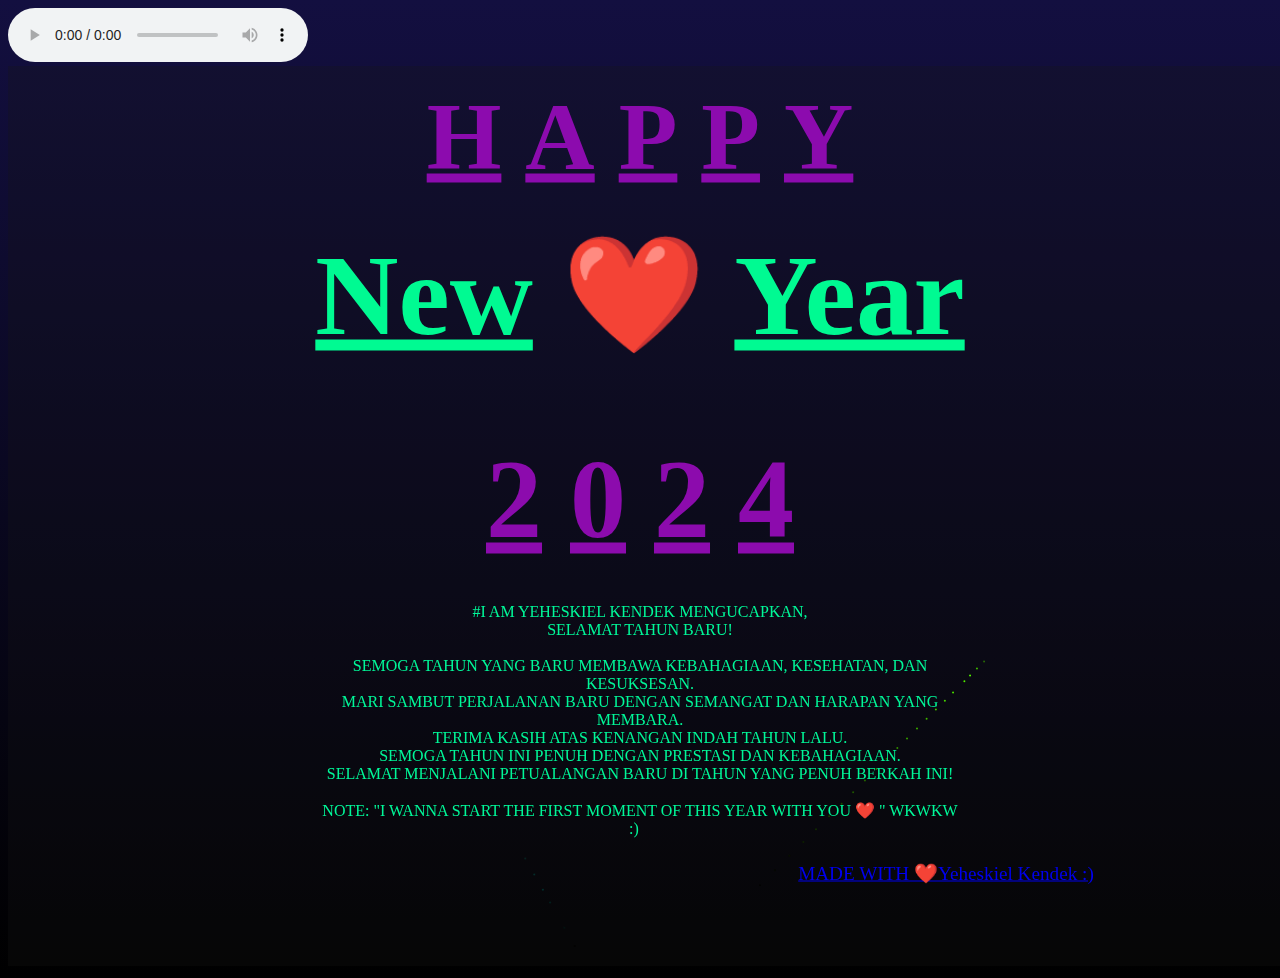
==== happy-new-year/index.html @ 84c50c30 "Add files via upload" ====
<!DOCTYPE html>
<html>
    <head>
        <title>HAPPY NEW YEAR :)</title>
        <link rel="stylesheet" type="text/css" href="new.css">
    </head>
    <audio controls autoplay loop>
        <source src="music/musicc.mp3" type="audio/mpeg">
    </audio>
    <h1><u>H</u>&nbsp<u>A</u>&nbsp<u>P</u>&nbsp<u>P</u>&nbsp<u>Y</u></h1>
    <h2><u>New</u>&nbsp&#10084;&#65039;&nbsp<u>Year</u></h2>
    <h3><u>2</u>&nbsp<u>0</u>&nbsp<u>2</u>&nbsp<u>4</u></h3>
    <h4><a href="https://instagram.com/yeheskiel_kendek/" target="_blank"><br><br><br><br><br>MADE WITH &#10084;&#65039;Yeheskiel Kendek :)</a></h4>
    <h5 style="text-transform: uppercase; text-align: center;">#I am Yeheskiel Kendek Mengucapkan, <br>Selamat Tahun Baru! <br><br>Semoga tahun yang baru membawa kebahagiaan, kesehatan, dan kesuksesan. <br> Mari sambut perjalanan baru dengan semangat dan harapan yang membara. <br>Terima kasih atas kenangan indah tahun lalu. <br>Semoga tahun ini penuh dengan prestasi dan kebahagiaan. <br>Selamat menjalani petualangan baru di tahun yang penuh berkah ini! <br><br>Note: "I WANNA START THE FIRST MOMENT OF THIS YEAR WITH YOU &#10084;&#65039;&nbsp" wkwkw :)&nbsp&nbsp&nbsp</h5>
<canvas id="birthday"></canvas>
<script src="new.js"></script>
</html>
---- happy-new-year/new.css ----
body {
	padding: 0;
    background-image: linear-gradient(to bottom, #130F40, #000000);
    
}
h1{
    position: absolute;
    top: 8%;
    left: 50%;
    transform: translate(-50%, -50%);
    color: #930cb4f3;
    font-family: "Source Sans Pro";
    font-size: 6em;
    font-weight: 820;
    -webkit-user-select: none;
    user-select: none;
}
h2{
    position: absolute;
    top: 22%;
    left: 50%;
    transform: translate(-50%, -50%);
    color: #00fa92;
    font-family: cursive;
    font-size: 7.2em;
    font-weight: 820;
    -webkit-user-select: none;
    user-select: none;
}
h3{
    position: absolute;
    top: 43%;
    left: 50%;
    transform: translate(-50%, -50%);
    color: #930cb4f3;
    font-family: "Source Sans Pro";
    font-size: 7em;
    font-weight: 820;
    -webkit-user-select: none;
    user-select: none;
}
h4{
    position: absolute;
    top: 88%;
    right: 3%;
    transform: translate(-50%, -50%);
    color: #ffee06;
    font-family: "Source Sans Pro";
    font-size: 1.2em;
    font-weight: 350;
    -webkit-user-select: none;
    user-select: none;
}
h5{
    position: absolute;
    top: 77%;
    left: 50%;
    transform: translate(-50%, -50%);
    color: #00f798;
    font-family: 'Times New Roman', Times, serif;
    font-size: 1em;
    font-weight: 500;
    -webkit-user-select: none;
    user-select: none;
}
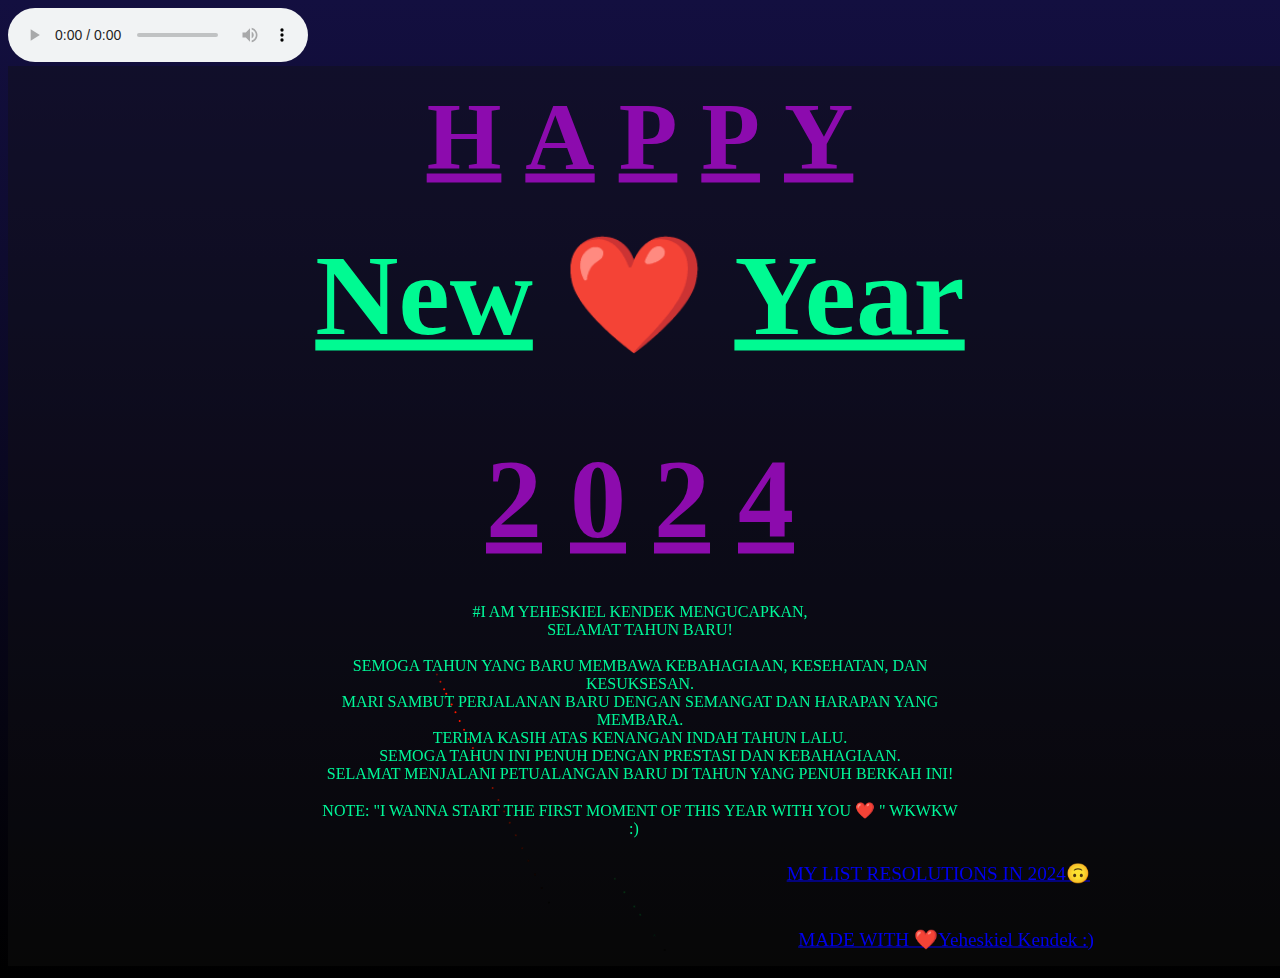
==== commit fda3fd33: "Add files via upload" ====
--- a/happy-new-year/index.html
+++ b/happy-new-year/index.html
@@ -10,7 +10,8 @@
     <h1><u>H</u>&nbsp<u>A</u>&nbsp<u>P</u>&nbsp<u>P</u>&nbsp<u>Y</u></h1>
     <h2><u>New</u>&nbsp&#10084;&#65039;&nbsp<u>Year</u></h2>
     <h3><u>2</u>&nbsp<u>0</u>&nbsp<u>2</u>&nbsp<u>4</u></h3>
-    <h4><a href="https://instagram.com/yeheskiel_kendek/" target="_blank"><br><br><br><br><br>MADE WITH &#10084;&#65039;Yeheskiel Kendek :)</a></h4>
+    <h4><a href="https://instagram.com/yeheskiel_kendek/" target="_blank"><br><br><br><br><br><br><br><br><br><br><br>MADE WITH &#10084;&#65039;Yeheskiel Kendek :)</a></h4>
+    <h4><a href="https://www.canva.com/design/DAF4Uo-myJc/UPyW5oJ3_fzikT5dfJMb2g/view?utm_content=DAF4Uo-myJc&utm_campaign=designshare&utm_medium=link&utm_source=editor" target="_blank"><br><br><br><br><br>MY LIST RESOLUTIONS IN 2024🙃</a></h4>
     <h5 style="text-transform: uppercase; text-align: center;">#I am Yeheskiel Kendek Mengucapkan, <br>Selamat Tahun Baru! <br><br>Semoga tahun yang baru membawa kebahagiaan, kesehatan, dan kesuksesan. <br> Mari sambut perjalanan baru dengan semangat dan harapan yang membara. <br>Terima kasih atas kenangan indah tahun lalu. <br>Semoga tahun ini penuh dengan prestasi dan kebahagiaan. <br>Selamat menjalani petualangan baru di tahun yang penuh berkah ini! <br><br>Note: "I WANNA START THE FIRST MOMENT OF THIS YEAR WITH YOU &#10084;&#65039;&nbsp" wkwkw :)&nbsp&nbsp&nbsp</h5>
 <canvas id="birthday"></canvas>
 <script src="new.js"></script>
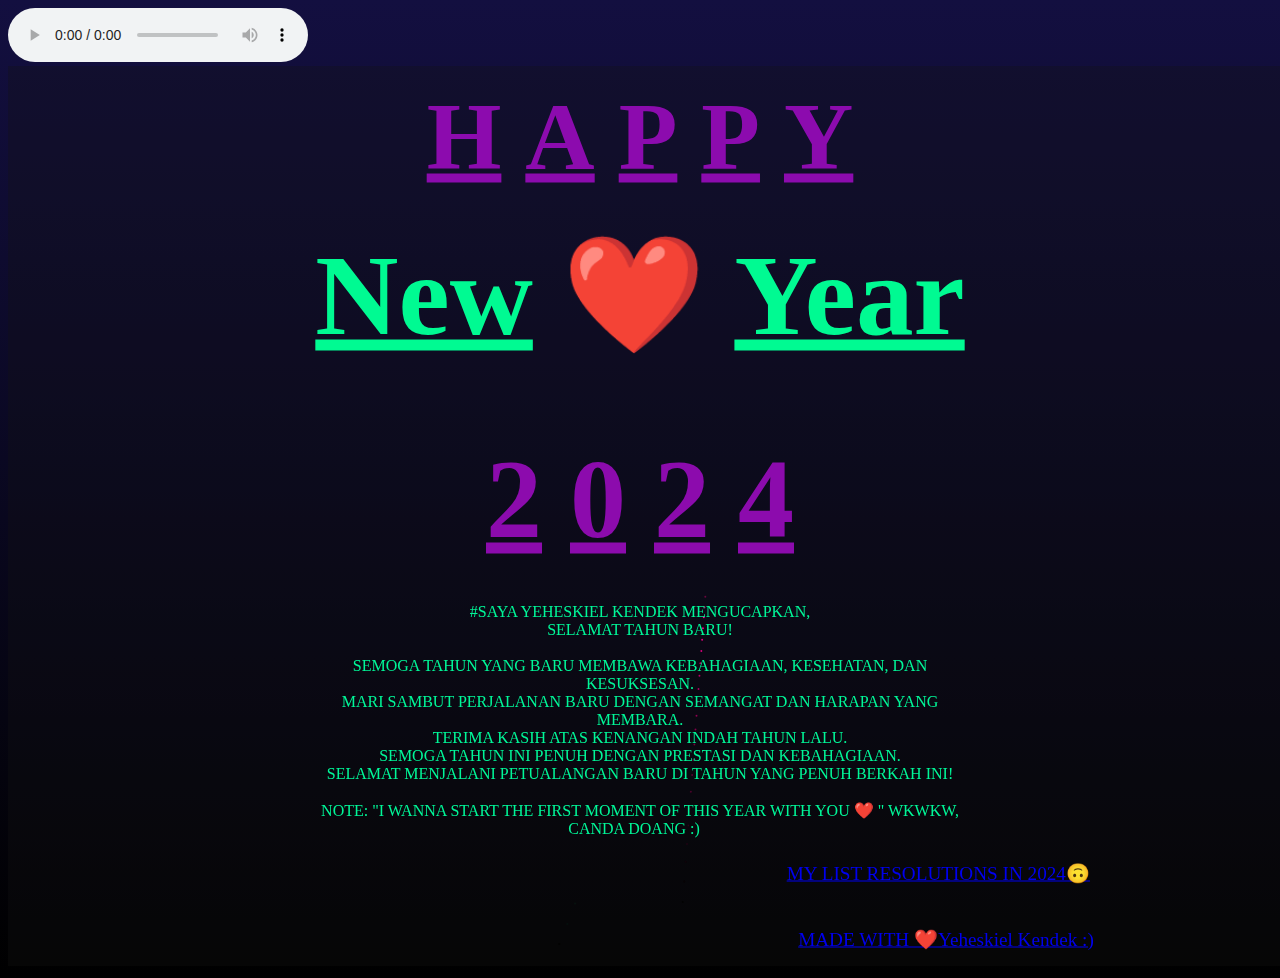
==== commit ce1b3f8f: "Update index.html" ====
--- a/happy-new-year/index.html
+++ b/happy-new-year/index.html
@@ -12,7 +12,7 @@
     <h3><u>2</u>&nbsp<u>0</u>&nbsp<u>2</u>&nbsp<u>4</u></h3>
     <h4><a href="https://instagram.com/yeheskiel_kendek/" target="_blank"><br><br><br><br><br><br><br><br><br><br><br>MADE WITH &#10084;&#65039;Yeheskiel Kendek :)</a></h4>
     <h4><a href="https://www.canva.com/design/DAF4Uo-myJc/UPyW5oJ3_fzikT5dfJMb2g/view?utm_content=DAF4Uo-myJc&utm_campaign=designshare&utm_medium=link&utm_source=editor" target="_blank"><br><br><br><br><br>MY LIST RESOLUTIONS IN 2024🙃</a></h4>
-    <h5 style="text-transform: uppercase; text-align: center;">#I am Yeheskiel Kendek Mengucapkan, <br>Selamat Tahun Baru! <br><br>Semoga tahun yang baru membawa kebahagiaan, kesehatan, dan kesuksesan. <br> Mari sambut perjalanan baru dengan semangat dan harapan yang membara. <br>Terima kasih atas kenangan indah tahun lalu. <br>Semoga tahun ini penuh dengan prestasi dan kebahagiaan. <br>Selamat menjalani petualangan baru di tahun yang penuh berkah ini! <br><br>Note: "I WANNA START THE FIRST MOMENT OF THIS YEAR WITH YOU &#10084;&#65039;&nbsp" wkwkw :)&nbsp&nbsp&nbsp</h5>
+    <h5 style="text-transform: uppercase; text-align: center;">#Saya Yeheskiel Kendek Mengucapkan, <br>Selamat Tahun Baru! <br><br>Semoga tahun yang baru membawa kebahagiaan, kesehatan, dan kesuksesan. <br> Mari sambut perjalanan baru dengan semangat dan harapan yang membara. <br>Terima kasih atas kenangan indah tahun lalu. <br>Semoga tahun ini penuh dengan prestasi dan kebahagiaan. <br>Selamat menjalani petualangan baru di tahun yang penuh berkah ini! <br><br>Note: "I WANNA START THE FIRST MOMENT OF THIS YEAR WITH YOU &#10084;&#65039;&nbsp" wkwkw, canda doang :)&nbsp&nbsp&nbsp</h5>
 <canvas id="birthday"></canvas>
 <script src="new.js"></script>
 </html>
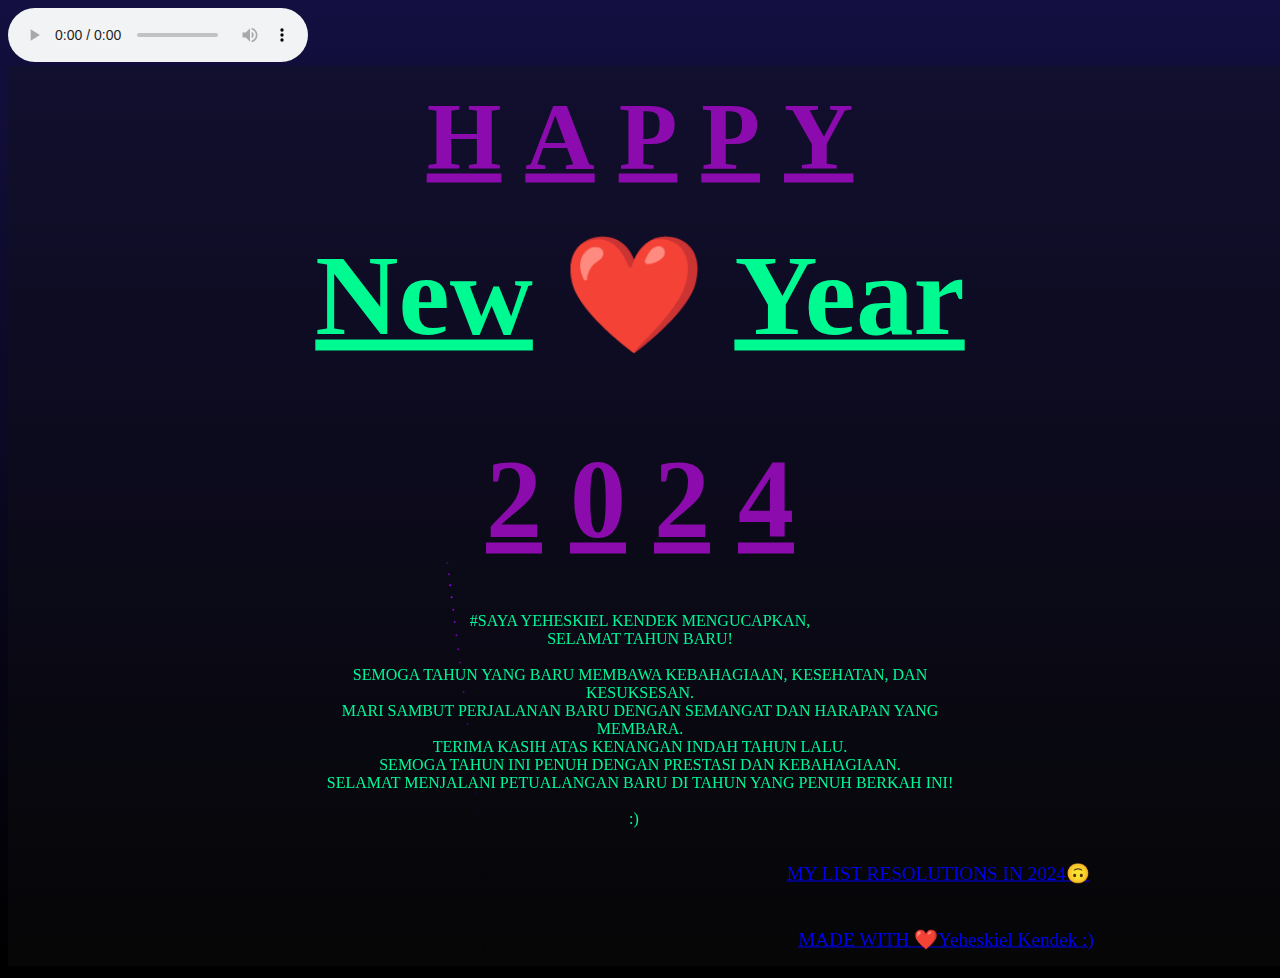
==== commit dc71a8d1: "Update index.html" ====
--- a/happy-new-year/index.html
+++ b/happy-new-year/index.html
@@ -12,7 +12,7 @@
     <h3><u>2</u>&nbsp<u>0</u>&nbsp<u>2</u>&nbsp<u>4</u></h3>
     <h4><a href="https://instagram.com/yeheskiel_kendek/" target="_blank"><br><br><br><br><br><br><br><br><br><br><br>MADE WITH &#10084;&#65039;Yeheskiel Kendek :)</a></h4>
     <h4><a href="https://www.canva.com/design/DAF4Uo-myJc/UPyW5oJ3_fzikT5dfJMb2g/view?utm_content=DAF4Uo-myJc&utm_campaign=designshare&utm_medium=link&utm_source=editor" target="_blank"><br><br><br><br><br>MY LIST RESOLUTIONS IN 2024🙃</a></h4>
-    <h5 style="text-transform: uppercase; text-align: center;">#Saya Yeheskiel Kendek Mengucapkan, <br>Selamat Tahun Baru! <br><br>Semoga tahun yang baru membawa kebahagiaan, kesehatan, dan kesuksesan. <br> Mari sambut perjalanan baru dengan semangat dan harapan yang membara. <br>Terima kasih atas kenangan indah tahun lalu. <br>Semoga tahun ini penuh dengan prestasi dan kebahagiaan. <br>Selamat menjalani petualangan baru di tahun yang penuh berkah ini! <br><br>Note: "I WANNA START THE FIRST MOMENT OF THIS YEAR WITH YOU &#10084;&#65039;&nbsp" wkwkw, canda doang :)&nbsp&nbsp&nbsp</h5>
+    <h5 style="text-transform: uppercase; text-align: center;">#Saya Yeheskiel Kendek Mengucapkan, <br>Selamat Tahun Baru! <br><br>Semoga tahun yang baru membawa kebahagiaan, kesehatan, dan kesuksesan. <br> Mari sambut perjalanan baru dengan semangat dan harapan yang membara. <br>Terima kasih atas kenangan indah tahun lalu. <br>Semoga tahun ini penuh dengan prestasi dan kebahagiaan. <br>Selamat menjalani petualangan baru di tahun yang penuh berkah ini! <br><br>:)&nbsp&nbsp&nbsp</h5>
 <canvas id="birthday"></canvas>
 <script src="new.js"></script>
 </html>
